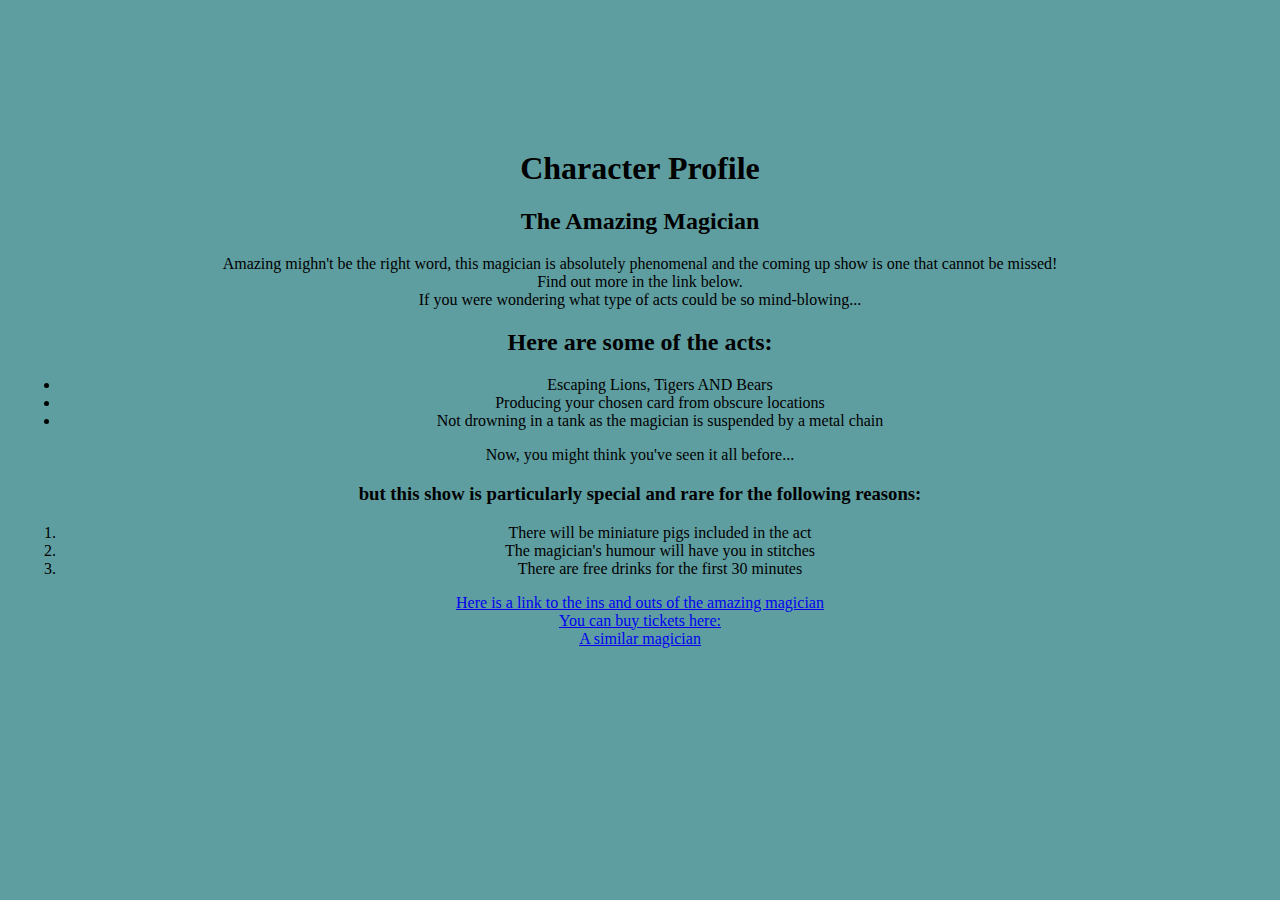
==== index.html @ 4e0332ba "profile for test html" ====
<!DOCTYPE html>
<html lang="en">

<head>
    <meta charset="UTF-8">
    <meta http-equiv="X-UA-Compatible" content="IE=edge">
    <meta name="viewport" content="width=device-width, initial-scale=1.0">
    <title>Profile</title>
</head>
<link rel="stylesheet" href="index.css">
<body>
     <main>
    <h1>Character Profile</h1>
    <h2>The Amazing Magician</h2>
    <p>Amazing mighn't be the right word, this magician is absolutely phenomenal and the coming up show is one that
        cannot be missed! <br> Find out more in the link below. <br> If you were wondering what type of acts could be so
        mind-blowing...</p>
        <h2>Here are some of the acts:</h2>
        <ul>
        <li>Escaping Lions, Tigers AND Bears</li>
        <li>Producing your chosen card from obscure locations</li>
        <li>Not drowning in a tank as the magician is suspended by a metal chain</li>
    </ul>
    <p>Now, you might think you've seen it all before...</p>
    <h3>but this show is particularly special and rare for the following reasons:</h3>
    <ol>
    <li>There will be miniature pigs included in the act</li>
    <li>The magician's humour will have you in stitches</li>
    <li>There are free drinks for the first 30 minutes</li>
</ol>
<a href="./about.html">Here is a link to the ins and outs of the amazing magician</a>
<br>
<a target="_blank" href="https://www.eventbrite.co.uk">You can buy tickets here:</a>
<br>
<a target="_self" href="https://en.wikipedia.org/wiki/Harry_Houdini">A similar magician</a>
</main>
</body>

</html>
---- index.css ----
/* 
    margin
    padding
    border
    border-radius
    font-family
    font-size
    background-color
    color
    text-align */

    body {
        margin: 20px;
        margin-top: 150px;
        padding: 0px;
        border: 2px;
        border-radius: 10%;
        background-color: cadetblue;
    }
    p {
        font-family: fantasy;
        font-size: medium;
        color: black;
        text-align: center;
    }
    main {
        font-family: fantasy;
        font-size: medium;
        color: black;
        text-align: center;  
    }
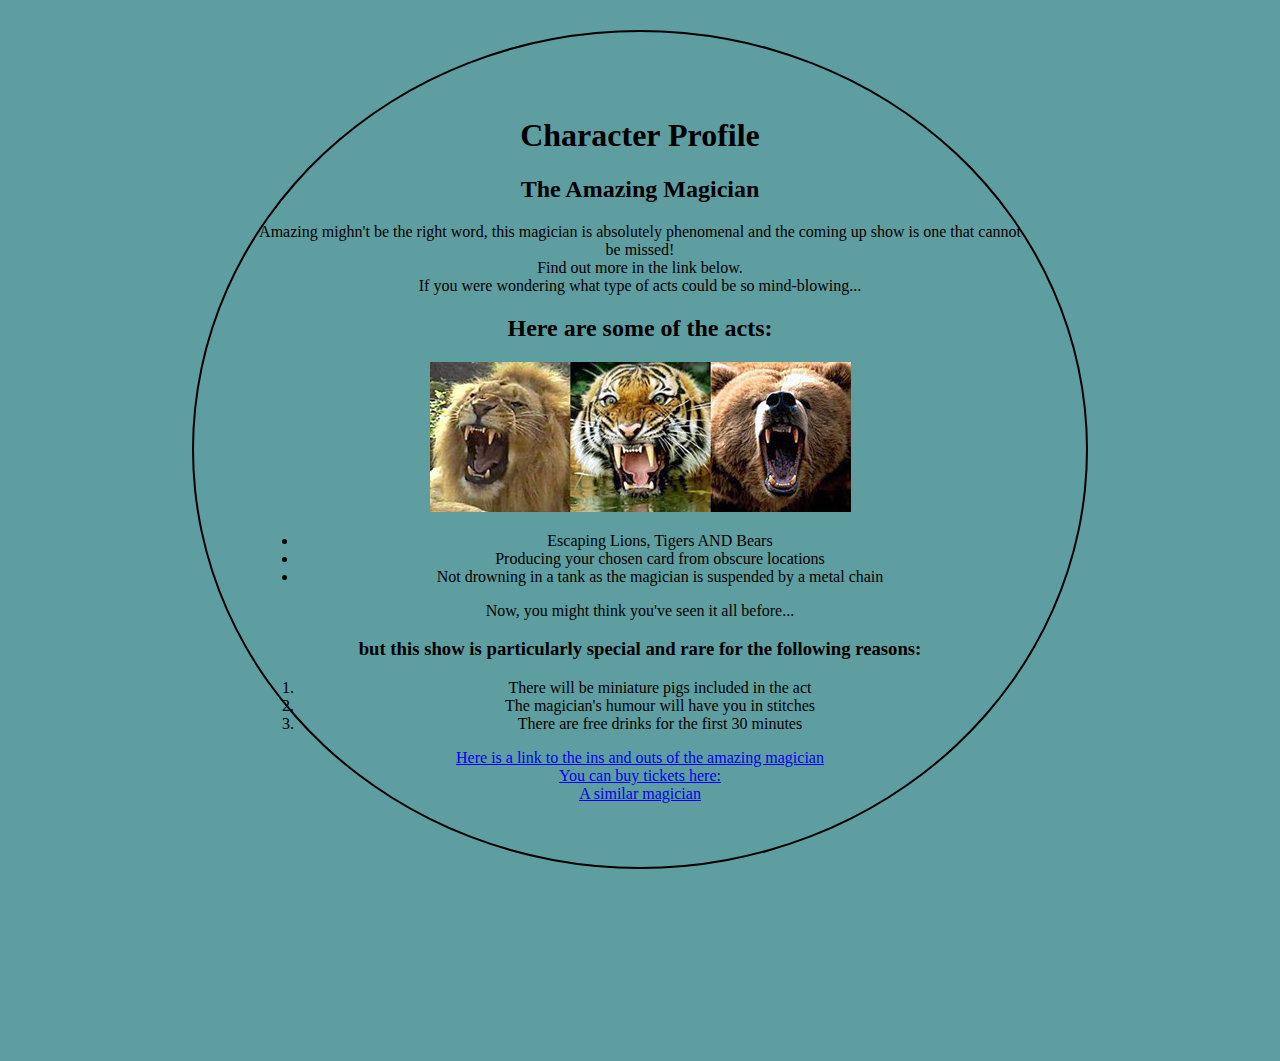
==== commit 5e9db670: "add image" ====
--- a/index.html
+++ b/index.html
@@ -16,6 +16,7 @@
         cannot be missed! <br> Find out more in the link below. <br> If you were wondering what type of acts could be so
         mind-blowing...</p>
         <h2>Here are some of the acts:</h2>
+        <img src="./images/LionsTigersBears.jpg" alt="lion, tiger, and bear">
         <ul>
         <li>Escaping Lions, Tigers AND Bears</li>
         <li>Producing your chosen card from obscure locations</li>
--- a/index.css
+++ b/index.css
@@ -1,20 +1,9 @@
-/* 
-    margin
-    padding
-    border
-    border-radius
-    font-family
-    font-size
-    background-color
-    color
-    text-align */
-
     body {
-        margin: 20px;
-        margin-top: 150px;
-        padding: 0px;
-        border: 2px;
-        border-radius: 10%;
+        margin: 15%;
+        margin-top: 30px;
+        padding: 5%;
+        border: 2px solid black;
+        border-radius: 60%;
         background-color: cadetblue;
     }
     p {
